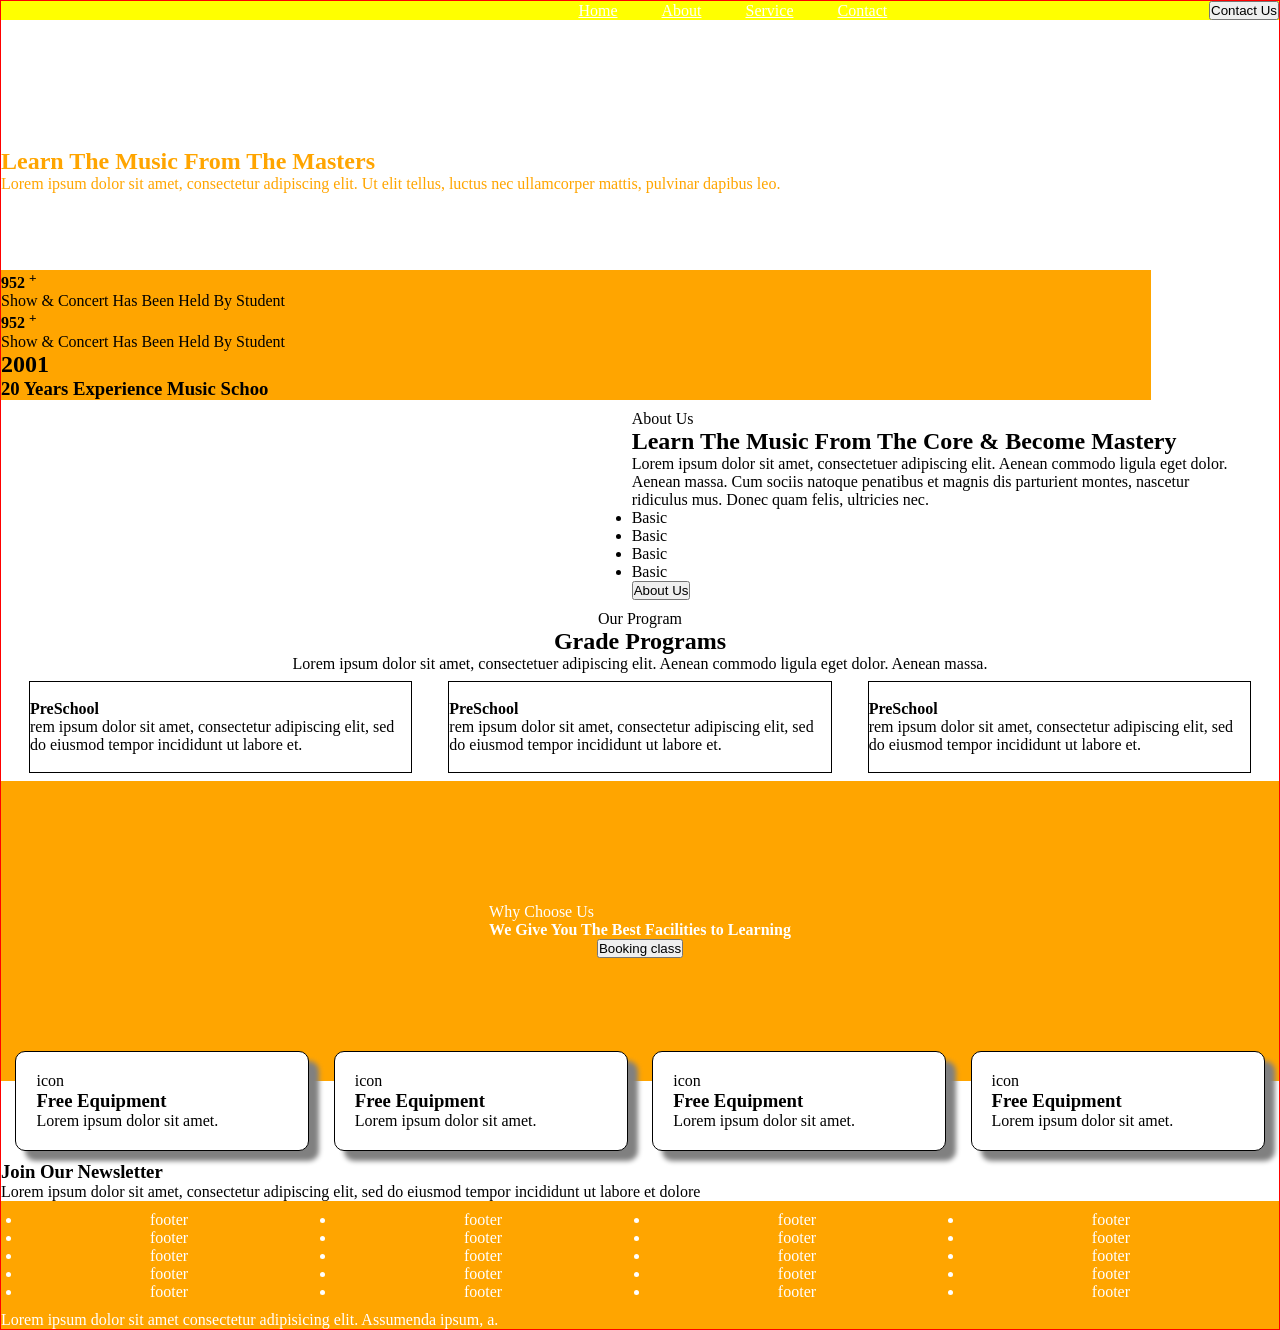
==== index.html @ fe5e97ae "first commit" ====
<!DOCTYPE html>
<html lang="en">

<head>
    <meta charset="UTF-8">
    <meta name="viewport" content="width=device-width, initial-scale=1.0">
    <title>Musicy</title>
    <link rel="stylesheet" href="style.css">
</head>

<body>
    <!-- https://preview.themeforest.net/item/musicy-music-school-elementor-template-kit/full_screen_preview/33093335 -->
    <section id="container">
        <header>
            <div id="logo">
                <a href="index.html">
                    <img src="https://templatekit.jegtheme.com/musicy/wp-content/uploads/sites/121/2021/07/logo-2.png"
                        alt="">
                </a>
            </div> <!--end of logo-->
            <span id="icon">icon</span>
            <div id="navbar">
                <nav>
                    <a href="index.html">Home</a>
                    <a href="about.html">About</a>
                    <a href="service.html">Service</a>
                    <a href="contact.html">Contact</a>
                </nav>
            </div> <!--end of navbar-->
            <div id="form">
                <form action="">
                    <button>Contact Us</button>
                </form>
            </div> <!--end of form-->
        </header>


        <main>
            <section id="hero">
                <div>
                    <h2>Learn The <span>Music</span> From The Masters</h2>
                    <p>Lorem ipsum dolor sit amet, consectetur adipiscing elit. Ut elit tellus, luctus nec ullamcorper
                        mattis, pulvinar dapibus leo.</p>
                </div>
            </section> <!--end of hero-->

            <section id="music">
                <div id="music-1">
                    <h2>2001</h2>
                    <h3>20 Years Experience
                        Music Schoo</h3>
                </div>
                <div id="music-2">
                    <h4>952 <sup>+</sup></h4>
                    <p>Show & Concert Has Been Held By Student</p>
                </div>
                <div id="music-3">
                    <h4>952 <sup>+</sup></h4>
                    <p>Show & Concert Has Been Held By Student</p>
                </div>
            </section> <!--end of music-->

            <section id="about">
                <div>
                    <img src="https://templatekit.jegtheme.com/musicy/wp-content/uploads/sites/121/2021/07/group-of-homeschooling-children-with-teacher-having-music-lesson-indoors-coronavirus-concept-1-1-e1626148006985.jpg"
                        alt="">
                </div>
                <div>
                    <p>
                        About Us</p>
                    <h2>Learn The Music From The Core & Become Mastery</h2>
                    <p>Lorem ipsum dolor sit amet, consectetuer adipiscing elit. Aenean commodo ligula eget dolor.
                        Aenean
                        massa. Cum sociis natoque penatibus et magnis dis parturient montes, nascetur ridiculus mus.
                        Donec
                        quam felis, ultricies nec.</p>
                    <ul>
                        <li>Basic</li>
                        <li>Basic</li>
                        <li>Basic</li>
                        <li>Basic</li>
                    </ul>
                    <button>About Us</button>
                </div>
            </section> <!--end of about-->

            <section id="program">
                <div id="puniq">
                    <p>Our Program</p>
                    <h2>Grade Programs</h2>
                    <p>Lorem ipsum dolor sit amet, consectetuer adipiscing elit. Aenean commodo ligula eget dolor.
                        Aenean massa.</p>
                </div>
                <div class="program-item">
                    <img src="https://templatekit.jegtheme.com/musicy/wp-content/uploads/sites/121/2021/07/group-of-homeschooling-children-with-teacher-having-music-lesson-indoors-coronavirus-concept-1-1-e1626148006985.jpg"
                        alt="">
                    <h4>PreSchool</h4>
                    <p>rem ipsum dolor sit amet, consectetur adipiscing elit, sed do eiusmod tempor incididunt ut labore
                        et.</p>
                    <a href="">Learn More</a>
                </div>
                <div class="program-item">
                    <img src="https://templatekit.jegtheme.com/musicy/wp-content/uploads/sites/121/2021/07/group-of-homeschooling-children-with-teacher-having-music-lesson-indoors-coronavirus-concept-1-1-e1626148006985.jpg"
                        alt="">
                    <h4>PreSchool</h4>
                    <p>rem ipsum dolor sit amet, consectetur adipiscing elit, sed do eiusmod tempor incididunt ut labore
                        et.</p>
                    <a href="">Learn More</a>
                </div>
                <div class="program-item">
                    <img src="https://templatekit.jegtheme.com/musicy/wp-content/uploads/sites/121/2021/07/group-of-homeschooling-children-with-teacher-having-music-lesson-indoors-coronavirus-concept-1-1-e1626148006985.jpg"
                        alt="">
                    <h4>PreSchool</h4>
                    <p>rem ipsum dolor sit amet, consectetur adipiscing elit, sed do eiusmod tempor incididunt ut labore
                        et.</p>
                    <a href="">Learn More</a>
                </div>
            </section> <!--end of program-->

            <section id="facility">
                <div>
                    <p>
                        Why Choose Us</p>
                    <h4>We Give You The Best Facilities to Learning</h4>
                </div>
                <div>
                    <button>Booking class</button>
                </div>
            </section><!--end of facility-->

            <section id="free">
                <div>
                    <p>icon</p>
                    <h3>Free Equipment</h3>
                    <p>Lorem ipsum dolor sit amet.</p>
                </div>
                <div>
                    <p>icon</p>
                    <h3>Free Equipment</h3>
                    <p>Lorem ipsum dolor sit amet.</p>
                </div>
                <div>
                    <p>icon</p>
                    <h3>Free Equipment</h3>
                    <p>Lorem ipsum dolor sit amet.</p>
                </div>
                <div>
                    <p>icon</p>
                    <h3>Free Equipment</h3>
                    <p>Lorem ipsum dolor sit amet.</p>
                </div>
            </section>

            <div>
                <h3>
                    Join Our Newsletter</h3>
                <p>Lorem ipsum dolor sit amet, consectetur adipiscing elit, sed do eiusmod tempor incididunt ut labore
                    et dolore</p>
            </div>
        </main>

        <footer>
            
            <div class="ft">
                <ul>
                    <li>footer</li>
                    <li>footer</li>
                    <li>footer</li>
                    <li>footer</li>
                    <li>footer</li>
                </ul>
            </div>
            <div class="ft">
                <ul>
                    <li>footer</li>
                    <li>footer</li>
                    <li>footer</li>
                    <li>footer</li>
                    <li>footer</li>
                </ul>
            </div>
            <div class="ft">
                <ul>
                    <li>footer</li>
                    <li>footer</li>
                    <li>footer</li>
                    <li>footer</li>
                    <li>footer</li>
                </ul>
            </div>
            <div class="ft">
                <ul>
                    <li>footer</li>
                    <li>footer</li>
                    <li>footer</li>
                    <li>footer</li>
                    <li>footer</li>
                </ul>
            </div>
            <div id="ftu">
                <p>Lorem ipsum dolor sit amet consectetur adipisicing elit. Assumenda ipsum, a.</p>
            </div>
        </footer>
    </section>
</body>

</html>
---- style.css ----
*{
    margin: 0;
    padding: 0;
    box-sizing: border-box;
}

#container{
    width: 100%;
    border: 1px solid red;
}
header{
    display: flex;
    flex-wrap: wrap;
    background-color: yellow;
    justify-content: space-between;
    align-items: center;
}
#logo{
    width: 40%;
}
#logo img{
    width: 100%;
}
#navbar,#form{
    display: none;
}
#hero{
    background-image: url(https://templatekit.jegtheme.com/musicy/wp-content/uploads/sites/121/2021/07/group-of-homeschooling-children-with-teacher-having-music-lesson-indoors-coronavirus-concept-1-1-e1626148006985.jpg);
    background-size: 100% 100%;
    background-repeat: no-repeat;
    height: 300px;
    display: flex;
    flex-wrap: wrap;
    align-items: center;
    color: orange;
}

#music{
    display: flex;
    flex-wrap: wrap;
    justify-content: space-between;
    margin-top: -50px;
    width: 90%;
}
#music div{
    width: 100%;
    background-color: orange;
}
#music-3{
    order: 2;
}
#music-1{
    order: 3;
   
}
#music-2{
    order: 1;
}

#about{
    display: flex;
    flex-wrap: wrap;
}
#about div{
    width: 100%;
}
#about div img{
    width: 100%;
}

#program{
    display: flex;
    flex-wrap: wrap;
    justify-content: space-evenly;
}
#puniq{
    width: 100%;
    text-align: center;
}
.program-item{
    width: 90%;
        border: 1px solid black;
            margin: 8px;


    
}
.program-item img{
    width: 100%;

}
#facility{
    height: 300px;
    background-color: orange;
    color: white;
    display: flex;
    flex-direction: column;
    justify-content: center;
    align-items: center;
}

#free{
    display: flex;
    flex-wrap: wrap;
    justify-content: space-evenly;
    margin-top: -40px;
}
#free div{
    border: 1px solid black;
    background-color: white;
    width: 90%;
    margin: 10px;
    padding: 20px;
    border-radius: 10px;
    box-shadow: 10px 10px 5px grey;
}
footer{
    display: flex;
    flex-wrap: wrap;
    background-color: orange;
    color: white;
    justify-content: center;
    
}
.ft{
    width: 100%;
    text-align: center;
    margin: 10px;
}
#ftu{
    width: 100%;
}

@media only screen and (min-width:768px){
    #free div{
   
    width: 47%;
    }
    .ft{
    width: 47%;
    }
    .program-item{
    width: 47%;}
}

@media only screen and (min-width:1200px){
    #free div{
   
    width: 23%;
    }
    .ft{
    width: 23%;
    }
    .program-item{
    width: 30%;}

    #about div{
    width: 47%;
    margin: 10px;
}
#navbar,#form{
    display: block;
}
#icon{
    display: none;
}
#logo{
    width: 20%;
}
a{
    color: white;
    margin: 0px 20px;
}
}
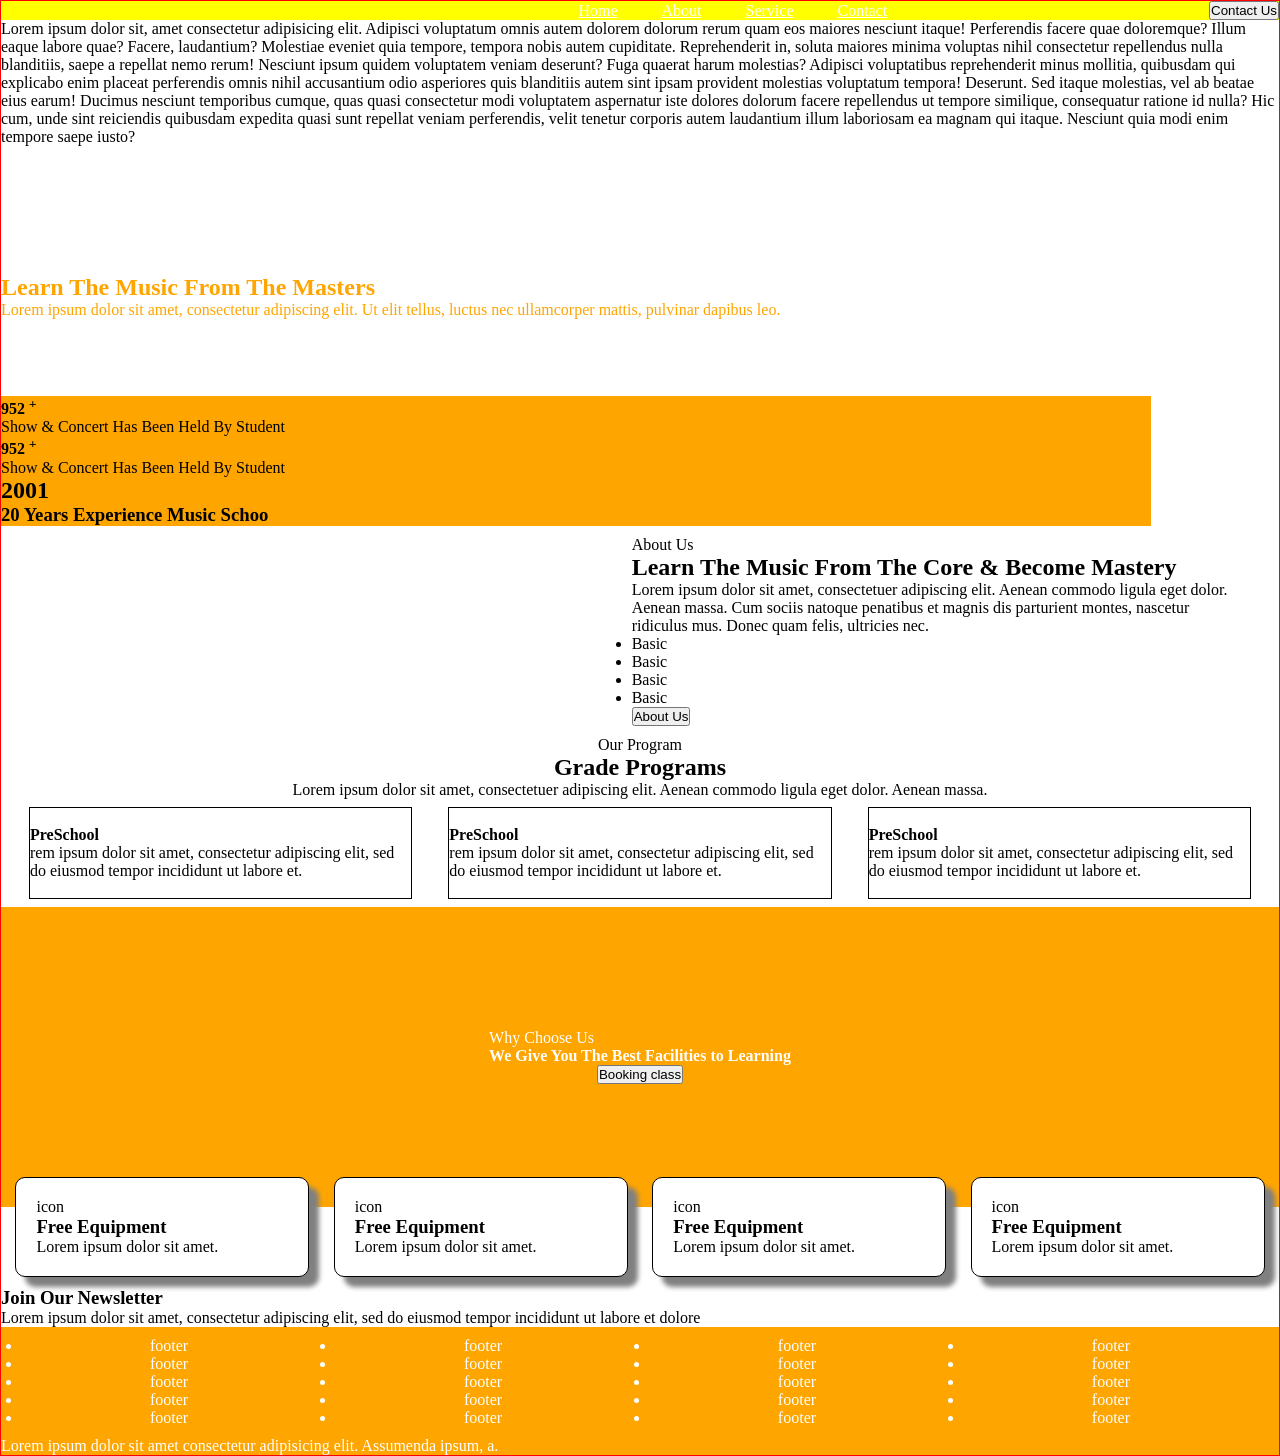
==== commit cc0fdbff: "paragraph added in index file" ====
--- a/index.html
+++ b/index.html
@@ -36,6 +36,11 @@
 
 
         <main>
+            <p>Lorem ipsum dolor sit, amet consectetur adipisicing elit. Adipisci voluptatum omnis autem dolorem dolorum rerum quam eos maiores nesciunt itaque! Perferendis facere quae doloremque? Illum eaque labore quae? Facere, laudantium?
+            Molestiae eveniet quia tempore, tempora nobis autem cupiditate. Reprehenderit in, soluta maiores minima voluptas nihil consectetur repellendus nulla blanditiis, saepe a repellat nemo rerum! Nesciunt ipsum quidem voluptatem veniam deserunt?
+            Fuga quaerat harum molestias? Adipisci voluptatibus reprehenderit minus mollitia, quibusdam qui explicabo enim placeat perferendis omnis nihil accusantium odio asperiores quis blanditiis autem sint ipsam provident molestias voluptatum tempora! Deserunt.
+            Sed itaque molestias, vel ab beatae eius earum! Ducimus nesciunt temporibus cumque, quas quasi consectetur modi voluptatem aspernatur iste dolores dolorum facere repellendus ut tempore similique, consequatur ratione id nulla?
+            Hic cum, unde sint reiciendis quibusdam expedita quasi sunt repellat veniam perferendis, velit tenetur corporis autem laudantium illum laboriosam ea magnam qui itaque. Nesciunt quia modi enim tempore saepe iusto?</p>
             <section id="hero">
                 <div>
                     <h2>Learn The <span>Music</span> From The Masters</h2>
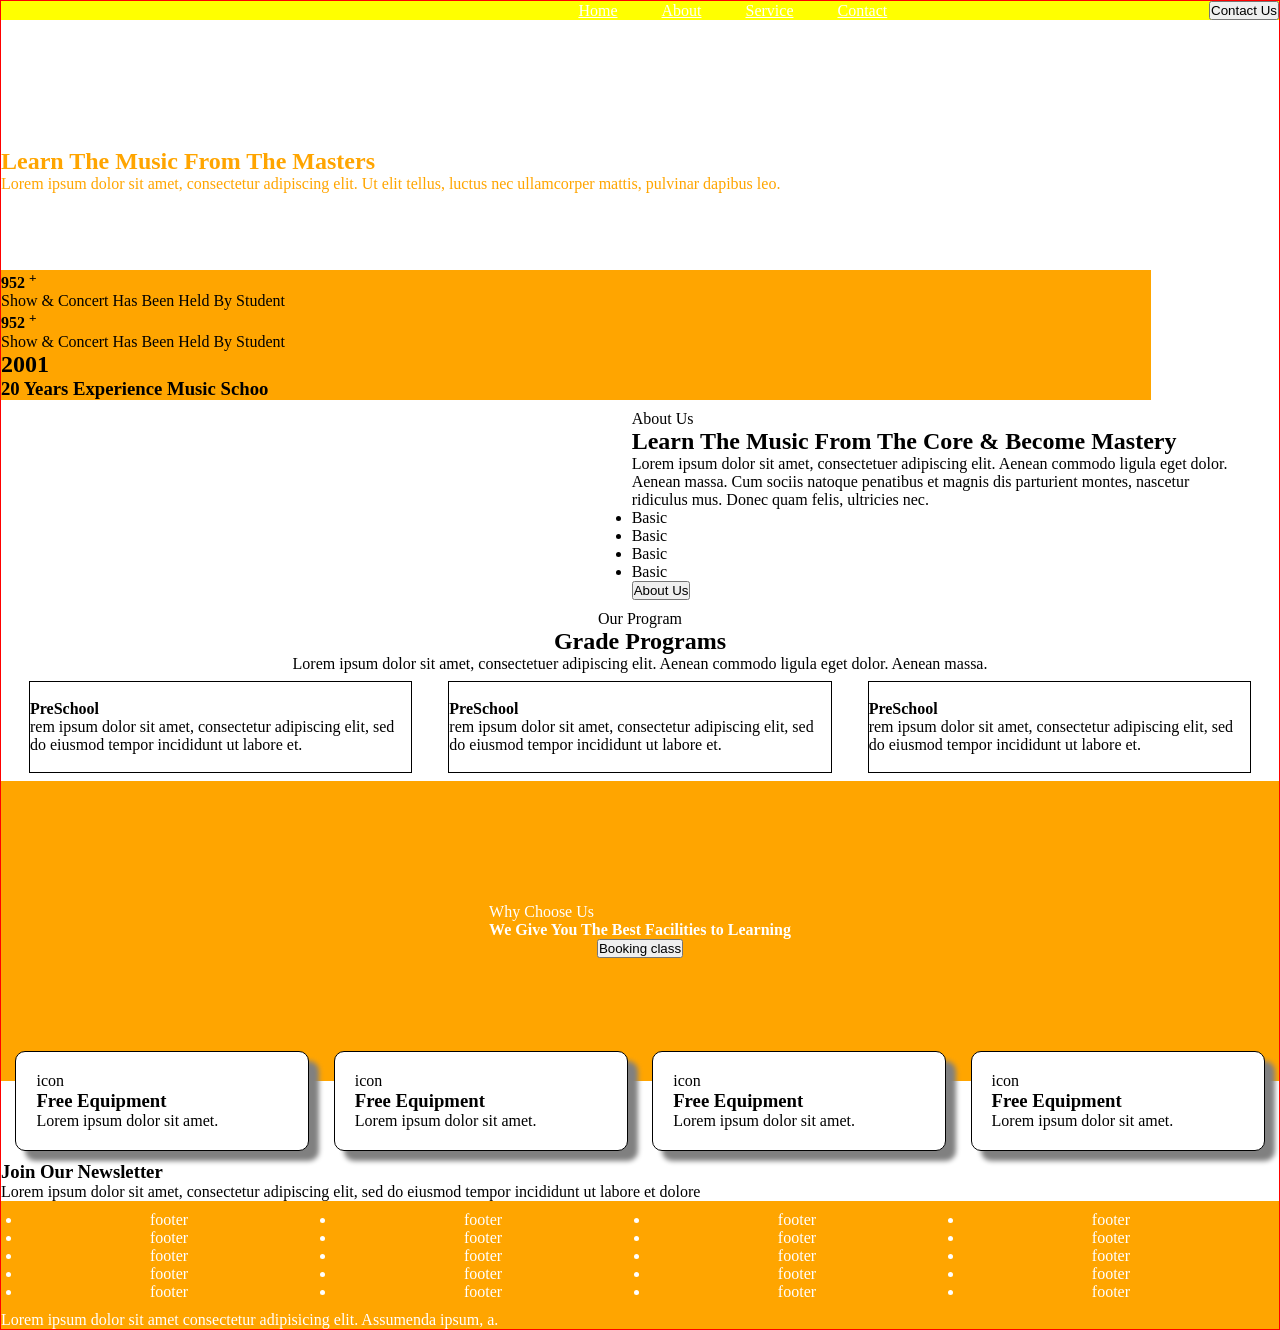
==== commit ada25c5c: "paragraph removed in index file" ====
--- a/index.html
+++ b/index.html
@@ -36,11 +36,6 @@
 
 
         <main>
-            <p>Lorem ipsum dolor sit, amet consectetur adipisicing elit. Adipisci voluptatum omnis autem dolorem dolorum rerum quam eos maiores nesciunt itaque! Perferendis facere quae doloremque? Illum eaque labore quae? Facere, laudantium?
-            Molestiae eveniet quia tempore, tempora nobis autem cupiditate. Reprehenderit in, soluta maiores minima voluptas nihil consectetur repellendus nulla blanditiis, saepe a repellat nemo rerum! Nesciunt ipsum quidem voluptatem veniam deserunt?
-            Fuga quaerat harum molestias? Adipisci voluptatibus reprehenderit minus mollitia, quibusdam qui explicabo enim placeat perferendis omnis nihil accusantium odio asperiores quis blanditiis autem sint ipsam provident molestias voluptatum tempora! Deserunt.
-            Sed itaque molestias, vel ab beatae eius earum! Ducimus nesciunt temporibus cumque, quas quasi consectetur modi voluptatem aspernatur iste dolores dolorum facere repellendus ut tempore similique, consequatur ratione id nulla?
-            Hic cum, unde sint reiciendis quibusdam expedita quasi sunt repellat veniam perferendis, velit tenetur corporis autem laudantium illum laboriosam ea magnam qui itaque. Nesciunt quia modi enim tempore saepe iusto?</p>
             <section id="hero">
                 <div>
                     <h2>Learn The <span>Music</span> From The Masters</h2>
